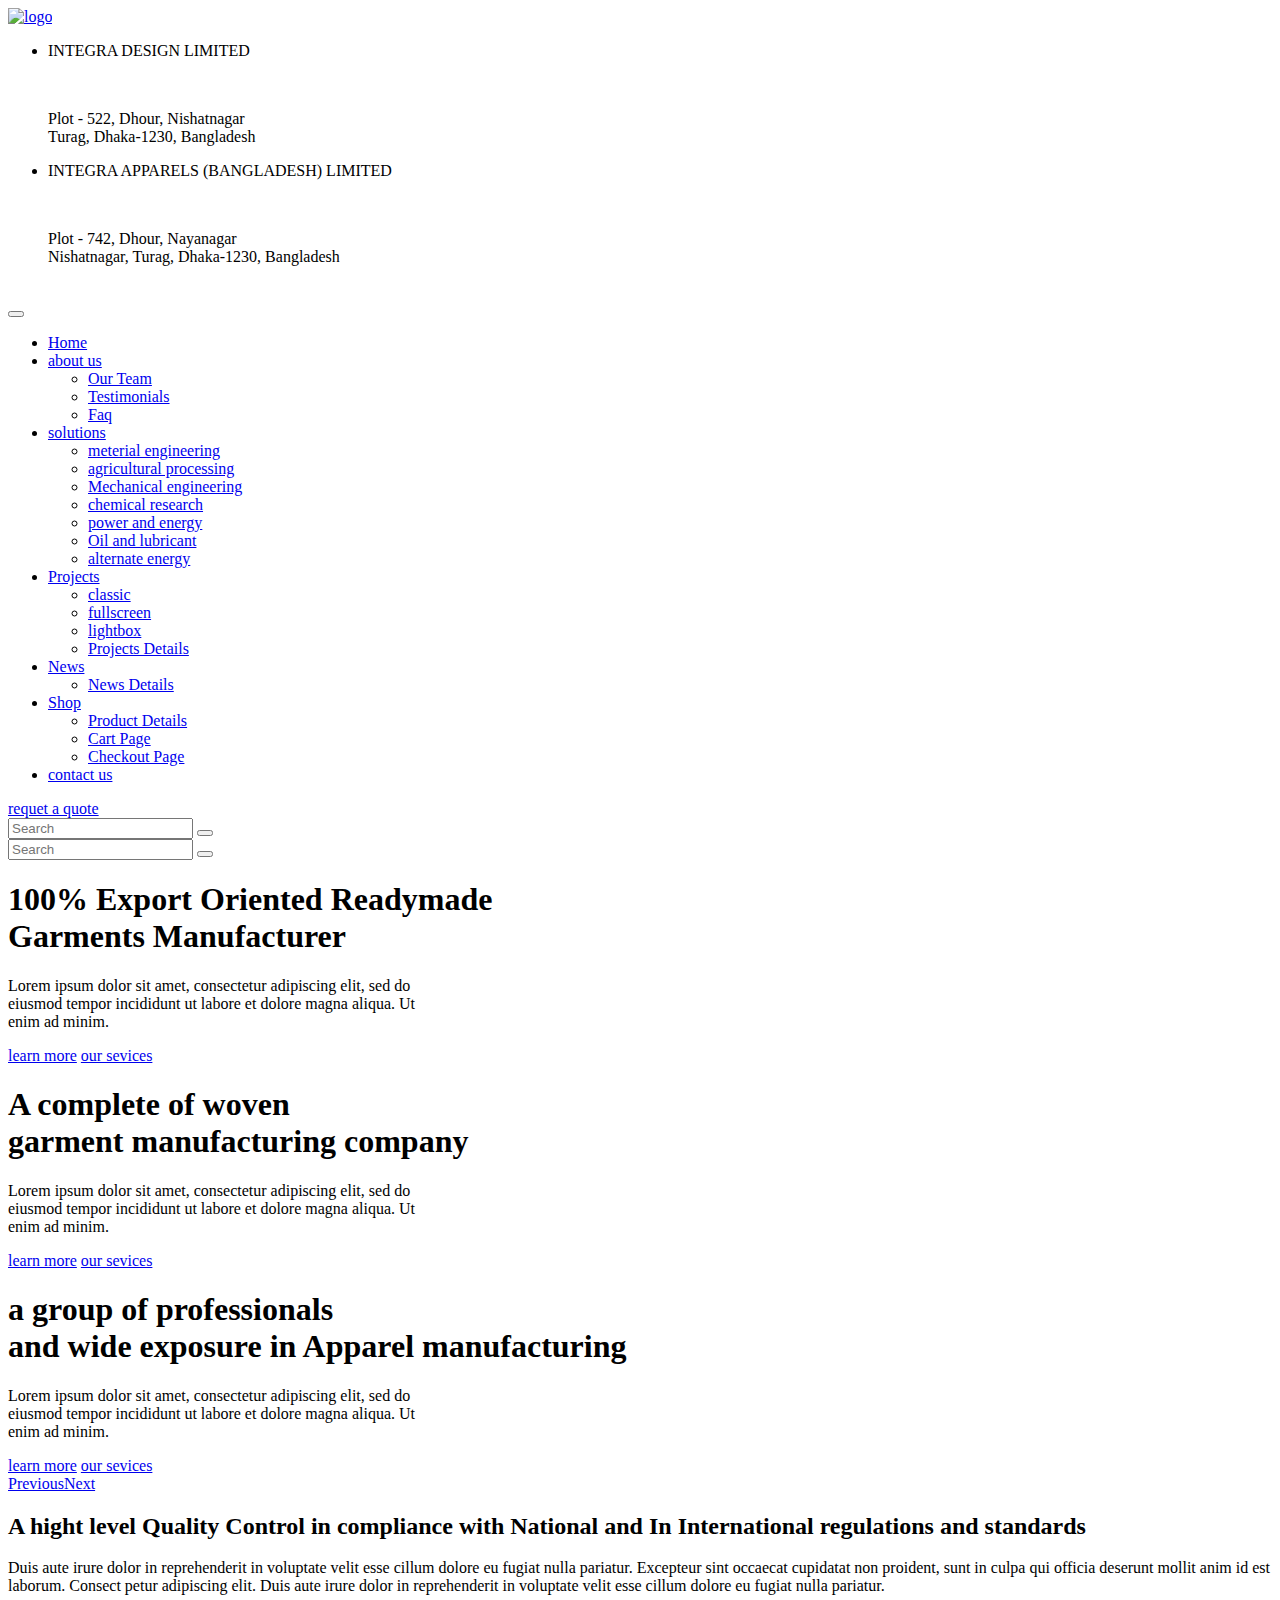
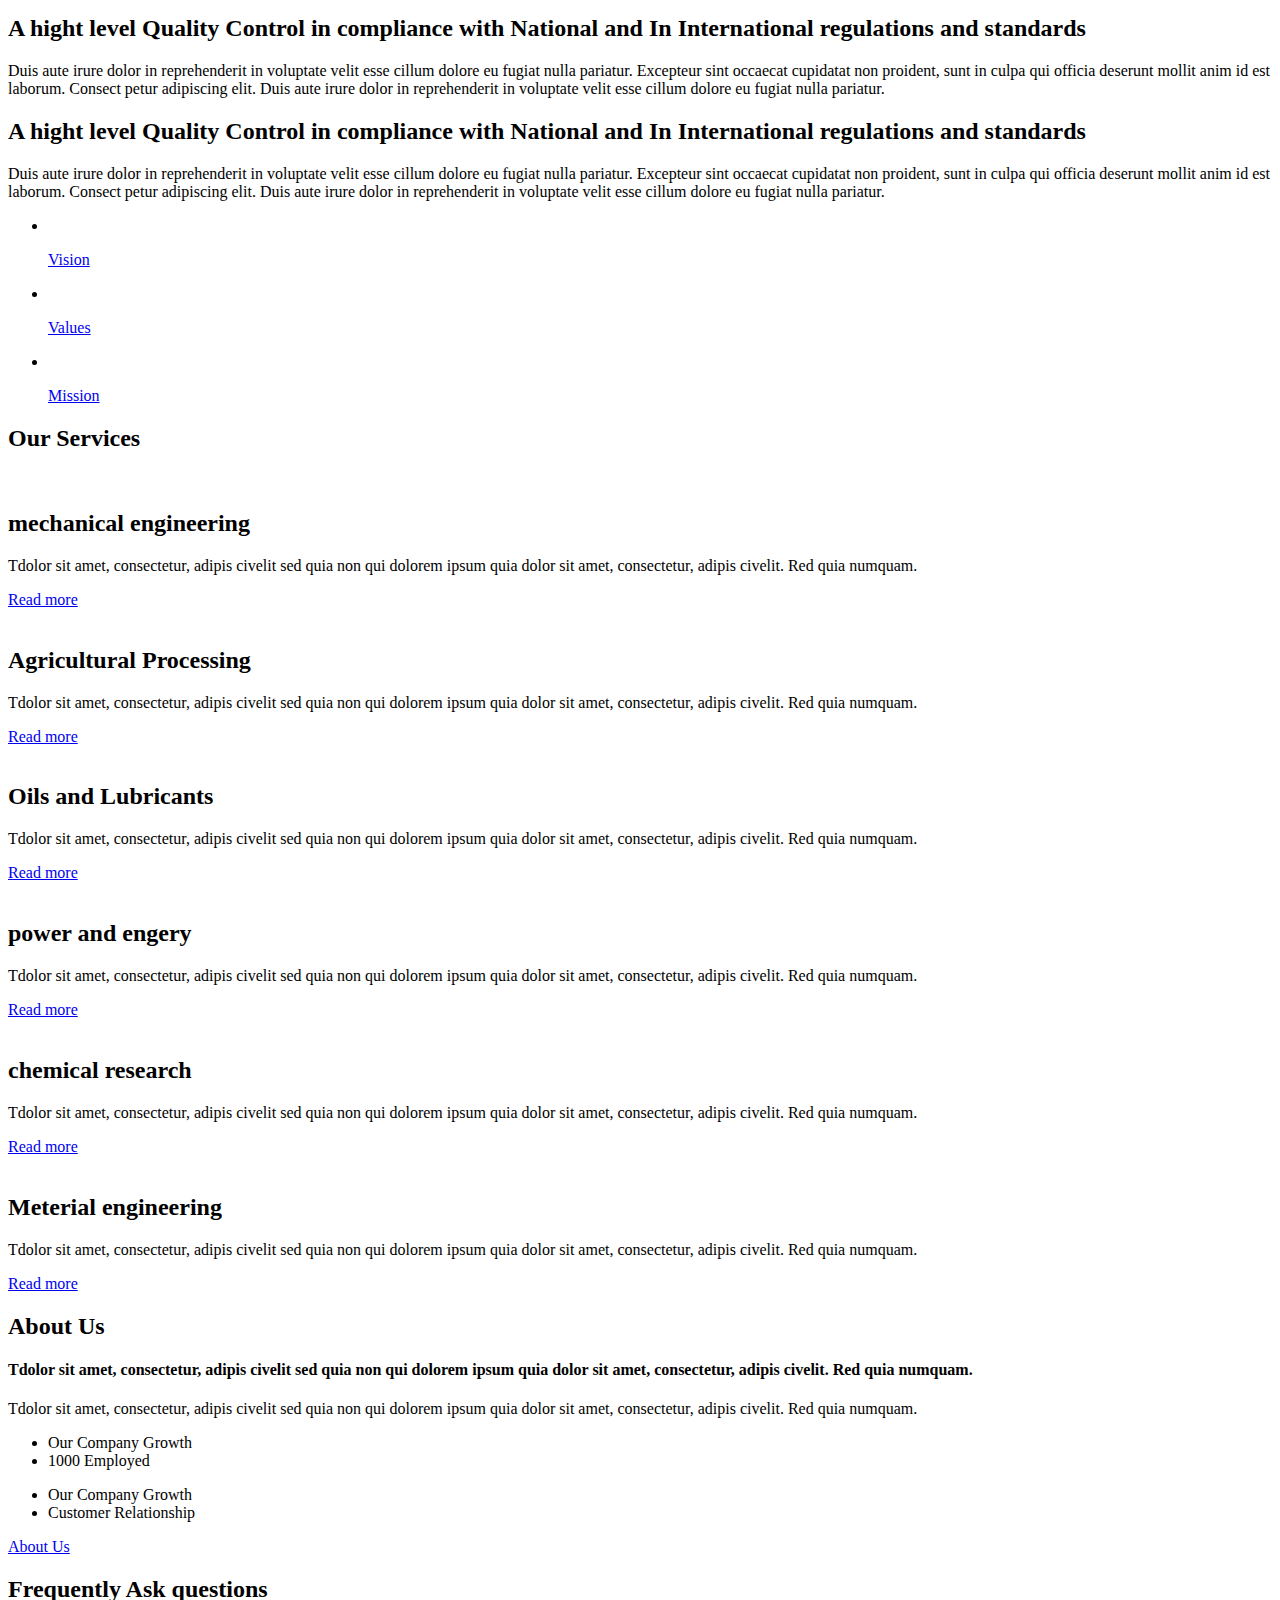
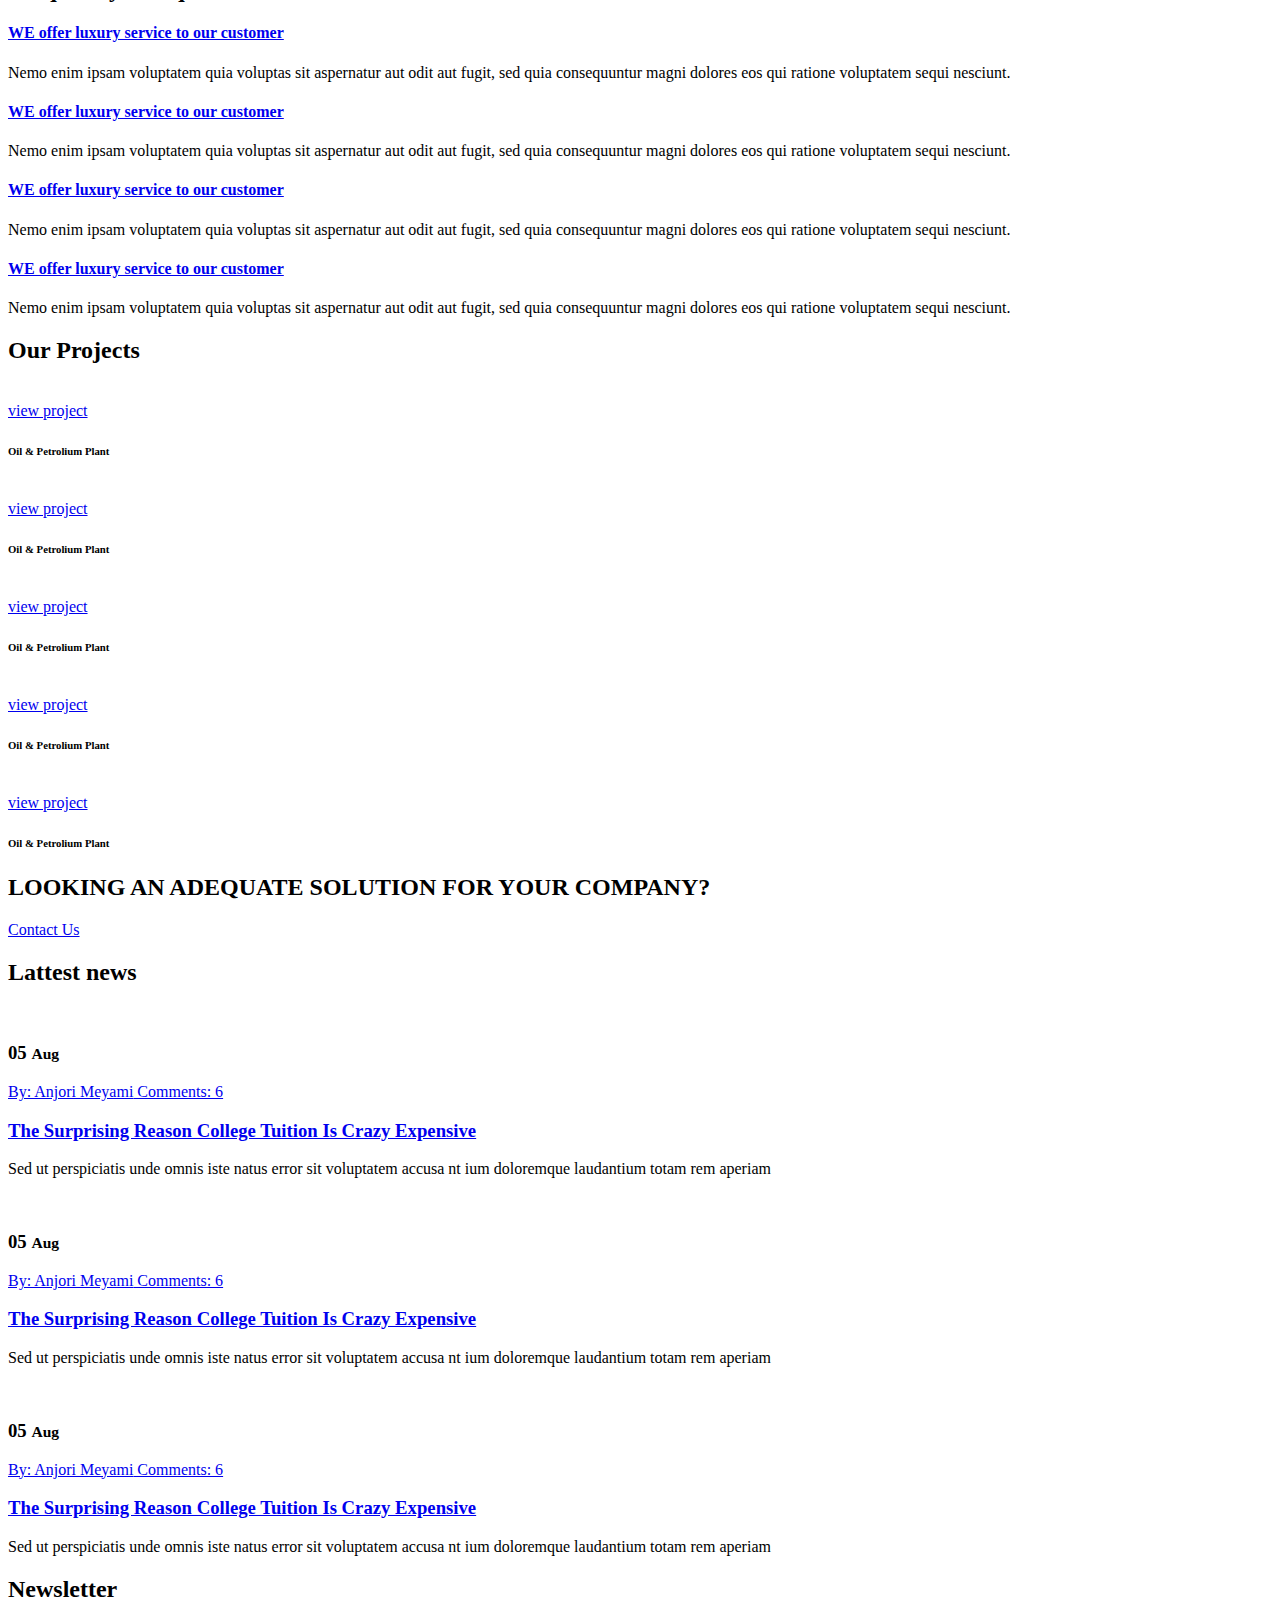
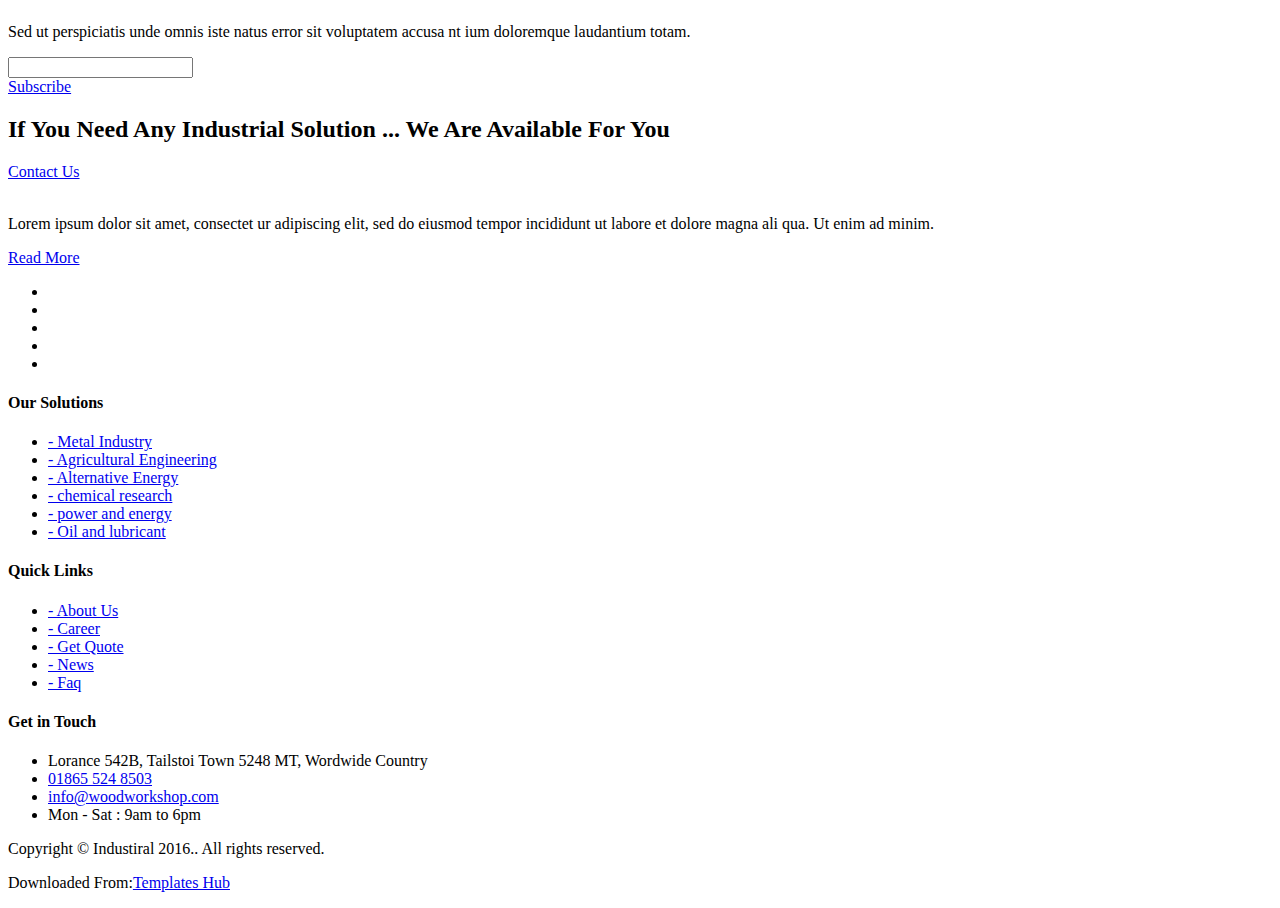
==== docs/index.html @ a9f06cbb "added homepage" ====
<!DOCTYPE html>
<html>

<head>
    <meta charset="UTF-8">
    <meta http-equiv="X-UA-Compatible" content="IE=edge">
    <!-- reponsive meta-->
    <meta name="viewport" content="width=device-width, initial-scale=1">
    <title>Industrial || Responsive BootStrap HTML 5 Template</title>
    <!-- Bootstrap-->
    <link href="css/bootstrap.min.css" rel="stylesheet">
    <!-- animate css-->
    <link rel="stylesheet" href="css/animate.min.css">
    <!-- owl-carousel-->
    <link rel="stylesheet" href="vendors/owlcarousel/owl.carousel.css">
    <link rel="stylesheet" href="vendors/revolution/css/settings.css">
    <link rel="stylesheet" href="vendors/revolution/css/layers.css">
    <link rel="stylesheet" href="vendors/revolution/css/navigation.css">
    <link rel="stylesheet" href="vendors/jquery-ui-1.11.4/jquery-ui.min.css">
    <!-- Main Css-->
    <link rel="stylesheet" href="css/style.css">
    <link rel="stylesheet" href="css/responsive.css">
    <link rel="icon" type="image/png" sizes="16x16" href="favicon/favicon-16x16.png">
    <!-- HTML5 shim and Respond.js for IE8 support of HTML5 elements and media queries-->
    <!-- WARNING: Respond.js doesn't work if you view the page via file://-->
    <!--if lt IE 9
    script(src='https://oss.maxcdn.com/html5shiv/3.7.2/html5shiv.min.js')
    script(src='https://oss.maxcdn.com/respond/1.4.2/respond.min.js')
    -->
</head>

<body>
    <header id="header" class="header-5">
        <!-- Logo Section-->
        <div class="container">
            <div class="row pad-logo logo-wrapper">
                <div class="col-lg-4 col-md-3 col-sm-12 col-xs-12 t-logo">
                    <a href="index-2.html"><img src="images/Logo-ai.png" alt="logo" class="img-responsive"></a>
                </div>
                <div class="col-lg-8 col-md-9 col-sm-12 col-xs-12 text-right">
                    <div class="top-two-right">
                        <!-- <div class="req-button text-right"><a href="request-qoute.html" class="submit">requet a quote</a></div> -->
                        <div class="top-panel">
                            <div class="touch_top touch_top_pad">
                                <ul class="nav">
                                    <li class="item item-phone">
                                        <div class="media">
                                            <div class="blue-color media-left"><a href="#"><i class="icon icon-Pointer"></i></a></div>
                                            <div class="media-body">
                                                <p>INTEGRA DESIGN LIMITED</p>
                                                <br>
                                                <p>Plot - 522, Dhour, Nishatnagar<br><span>Turag, Dhaka-1230,
                                                Bangladesh</span></p>
                                            </div>
                                        </div>
                                    </li>
                                    <li class="item item-ad">
                                        <div class="media">
                                            <div class="blue-color media-left"><a href="#"><i class="icon icon-Pointer"></i></a></div>
                                            <div class="media-body">
                                                <p>INTEGRA APPARELS (BANGLADESH) LIMITED</p>
                                                <br>
                                                <p>Plot - 742, Dhour, Nayanagar<br><span>Nishatnagar, Turag, Dhaka-1230,
                                                  Bangladesh</span></p>
                                            </div>
                                        </div>
                                    </li>
                                </ul>
                            </div>
                        </div>
                    </div>
                </div>
            </div>
        </div>
        <!-- Main Navigation-->
        <div class="main_menu menu_fixed nav-home-three">
            <div class="container">
                <div class="row">
                    <div class="col-md-3 col-sm-12 col-xs-12">
                        <div class="logo"><img src="images/Logo-ai.png" style="max-width: 54%;" alt=""></div>
                    </div>
                    <div class="col-lg-12 col-md-12 col-sm-12 col-xs-12">
                        <div class="navi">
                            <div class="nav-menu pull-left text-left">
                                <div class="nav-t-holder pull-left text-left">
                                    <div class="nav-t-header">
                                        <button><i class="fa fa-bars"></i></button>
                                    </div>
                                    <div class="nav-t-footer">
                                        <ul class="nav">
                                            <li class="has-t-submenu"><a href="index-2.html">Home</a>
                                            </li>
                                            <li class="has-t-submenu"><a href="about.html">about us</a>
                                                <ul class="submenu">
                                                    <li><a href="team.html">Our Team</a></li>
                                                    <li><a href="testimonials.html">Testimonials</a></li>
                                                    <li><a href="faq.html">Faq</a></li>
                                                </ul>
                                            </li>
                                            <li class="has-t-submenu"><a href="solutions.html">solutions</a>
                                                <ul class="submenu">
                                                    <li><a href="meterial.html">meterial engineering</a></li>
                                                    <li><a href="agricultural.html">agricultural processing</a></li>
                                                    <li><a href="mechanical.html">Mechanical engineering</a></li>
                                                    <li><a href="chemical.html">chemical research</a></li>
                                                    <li><a href="power.html">power and energy</a></li>
                                                    <li><a href="oil.html">Oil and lubricant</a></li>
                                                    <li><a href="alternate.html">alternate energy</a></li>
                                                </ul>
                                            </li>
                                            <li class="has-t-submenu"><a href="projects.html">Projects</a>
                                                <ul class="submenu">
                                                    <li><a href="classic.html">classic</a></li>
                                                    <li><a href="fullscreen.html">fullscreen</a></li>
                                                    <li><a href="lightbox.html">lightbox</a></li>
                                                    <li><a href="projects-details.html">Projects Details</a></li>
                                                </ul>
                                            </li>
                                            <li class="has-t-submenu"><a href="news.html">News</a>
                                                <ul class="submenu">
                                                    <li><a href="news-details.html">News Details</a></li>
                                                </ul>
                                            </li>
                                            <li class="has-t-submenu"><a href="shop.html">Shop</a>
                                                <ul class="submenu">
                                                    <li><a href="product.html">Product Details</a></li>
                                                    <li><a href="cart.html">Cart Page</a></li>
                                                    <li><a href="checkout.html">Checkout Page</a></li>
                                                </ul>
                                            </li>
                                            <li><a href="contact.html">contact us</a></li>
                                        </ul>
                                        <div class="mobile-link"><a href="request-qoute.html" class="submit">requet a quote</a>
                                            <div class="widget-t widget-t-search">
                                                <div class="widget-t-inner">
                                                    <form action="#" method="get" class="search-form">
                                                        <div class="input-group">
                                                            <input type="search" placeholder="Search" class="form-control"><span class="input-group-addon">
                                  <button type="submit"><i class="icon icon-Search"></i></button></span>
                                                        </div>
                                                    </form>
                                                </div>
                                            </div>
                                        </div>
                                    </div>
                                </div>
                            </div>
                            <div class="nav-search pull-right text-right">
                                <div class="widget-t widget-t-search">
                                    <div class="widget-t-inner">
                                        <form action="#" method="get" class="search-form">
                                            <div class="input-group">
                                                <input type="search" placeholder="Search" class="form-control"><span class="input-group-addon">
                            <button type="submit"><i class="icon icon-Search"></i></button></span>
                                            </div>
                                        </form>
                                    </div>
                                </div>
                            </div>
                        </div>
                    </div>
                </div>
            </div>
        </div>
        <!-- Main Navigation-->
    </header>
    <!-- =========home banner start============-->
    <div id="minimal-bootstrap-carousel" data-ride="carousel" class="carousel slide carousel-fade shop-slider full_width ver_new_5_slider">
        <!-- Wrapper for slides-->
        <div role="listbox" class="carousel-inner">
            <div style="background-image: url(images/bg-9.jpg);" class="item active">
                <div class="carousel-caption">
                    <div class="thm-container">
                        <div class="box valign-top">
                            <div class="content text-left pull-left">
                                <h1 data-animation="animated fadeInLeft" class="bnrfnt40">100% Export Oriented Readymade<br>Garments Manufacturer</h1><span class="line"></span>
                                <p data-animation="animated fadeInRight" class="pln_he">Lorem ipsum dolor sit amet, consectetur adipiscing elit, sed do <br>eiusmod tempor incididunt ut labore et dolore magna aliqua. Ut <br>enim ad minim.</p><a data-animation="animated fadeInUp" href="about_us.html" class="view-all hvr-bounce-to-right slide_learn_btn btn btn0">learn more</a>
                                <a data-animation="animated fadeInUp" href="about_us.html" class="view-all hvr-bounce-to-right slide_learn_btn btn">our sevices</a>
                            </div>
                        </div>
                    </div>
                </div>
            </div>
            <div style="background-image: url(images/bg-4.jpg);" class="item">
                <div class="carousel-caption">
                    <div class="thm-container">
                        <div class="box valign-top">
                            <div class="content text-left pull-left">
                                <h1 data-animation="animated fadeInLeft" class="bnrfnt40">A complete of woven<br>garment manufacturing company</h1><span class="line"></span>
                                <p data-animation="animated fadeInRight" class="pln_he">Lorem ipsum dolor sit amet, consectetur adipiscing elit, sed do <br>eiusmod tempor incididunt ut labore et dolore magna aliqua. Ut <br>enim ad minim.</p><a data-animation="animated fadeInUp" href="about_us.html" class="view-all hvr-bounce-to-right slide_learn_btn btn btn0">learn more</a>
                                <a data-animation="animated fadeInUp" href="about_us.html" class="view-all hvr-bounce-to-right slide_learn_btn btn">our sevices</a>
                            </div>
                        </div>
                    </div>
                </div>
            </div>
            <div style="background-image: url(images/bg=6.jpg);" class="item">
                <div class="carousel-caption">
                    <div class="thm-container">
                        <div class="box valign-top">
                            <div class="content text-left pull-left">
                                <h1 data-animation="animated fadeInLeft" class="bnrfnt40">a group of professionals<br>and wide exposure in Apparel manufacturing</h1><span class="line"></span>
                                <p data-animation="animated fadeInRight" class="pln_he">Lorem ipsum dolor sit amet, consectetur adipiscing elit, sed do <br>eiusmod tempor incididunt ut labore et dolore magna aliqua. Ut <br>enim ad minim.</p><a data-animation="animated fadeInUp" href="about_us.html" class="view-all hvr-bounce-to-right slide_learn_btn btn btn0">learn more</a>
                                <a data-animation="animated fadeInUp" href="about_us.html" class="view-all hvr-bounce-to-right slide_learn_btn btn">our sevices</a>
                            </div>
                        </div>
                    </div>
                </div>
            </div>
        </div>
        <!-- Controls--><a href="#minimal-bootstrap-carousel" role="button" data-slide="prev" class="left carousel-control"><i class="fa fa-angle-left"></i><span class="sr-only">Previous</span></a><a href="#minimal-bootstrap-carousel" role="button" data-slide="next"
            class="right carousel-control"><i class="fa fa-angle-right"></i><span class="sr-only">Next</span></a>
    </div>
    <!-- =========home banner end============-->
    <!-- Control in compliance-->
    <section class="container ind-common-pad2 clearfix">
        <div class="quality-wrapper text-center">
            <div class="vision tab-panel fade in">
                <h2>A hight level Quality Control in compliance with National and In International regulations and standards</h2>
                <p>
                    Duis aute irure dolor in reprehenderit in voluptate velit esse cillum dolore eu fugiat nulla pariatur. Excepteur sint occaecat cupidatat non proident, sunt in culpa qui officia deserunt mollit anim id est laborum. Consect petur adipiscing elit. Duis aute
                    irure dolor in reprehenderit in voluptate velit esse cillum dolore eu fugiat nulla pariatur.
                </p>
            </div>
            <div class="values tab-panel fade hide">
                <h2>A hight level Quality Control in compliance with National and In International regulations and standards</h2>
                <p>
                    Duis aute irure dolor in reprehenderit in voluptate velit esse cillum dolore eu fugiat nulla pariatur. Excepteur sint occaecat cupidatat non proident, sunt in culpa qui officia deserunt mollit anim id est laborum. Consect petur adipiscing elit. Duis aute
                    irure dolor in reprehenderit in voluptate velit esse cillum dolore eu fugiat nulla pariatur.
                </p>
            </div>
            <div class="mission tab-panel fade hide">
                <h2>A hight level Quality Control in compliance with National and In International regulations and standards</h2>
                <p>
                    Duis aute irure dolor in reprehenderit in voluptate velit esse cillum dolore eu fugiat nulla pariatur. Excepteur sint occaecat cupidatat non proident, sunt in culpa qui officia deserunt mollit anim id est laborum. Consect petur adipiscing elit. Duis aute
                    irure dolor in reprehenderit in voluptate velit esse cillum dolore eu fugiat nulla pariatur.
                </p>
            </div>
            <div class="vision-wrapper text-center">
                <ul>
                    <li>
                        <a id="vision" href="javascript:void(0)"><img src="images/services/ser-icon4.png" alt="">
                            <p>Vision</p>
                        </a>
                    </li>
                    <li>
                        <a id="values" href="javascript:void(0)"><img src="images/services/ser-icon5.png" alt="">
                            <p>Values</p>
                        </a>
                    </li>
                    <li>
                        <a id="mission" href="javascript:void(0)"><img src="images/services/ser-icon6.png" alt="">
                            <p>Mission</p>
                        </a>
                    </li>
                </ul>
            </div>
        </div>
    </section>
    <!-- Control in compliance-->
    <!-- Team-->
    <section class="team-wrapper team-wrapper4 clearfix">
        <div class="container clearfix">
            <div class="our-team-page">
                <div class="section_header2">
                    <h2>Our Services</h2>
                    <div class="decor-line"></div>
                </div>
                <div class="row event-pad">
                    <div class="col-sm-6 col-md-4 team">
                        <div class="box-img"><img src="images/team/4-1.jpg" alt="">
                            <div class="caption">
                                <h2>mechanical engineering</h2>
                                <p>Tdolor sit amet, consectetur, adipis civelit sed quia non qui dolorem ipsum quia dolor sit amet, consectetur, adipis civelit. Red quia numquam.</p><a href="#">Read more</a>
                            </div>
                        </div>
                    </div>
                    <div class="col-sm-6 col-md-4 team">
                        <div class="box-img"><img src="images/team/4-2.jpg" alt="">
                            <div class="caption">
                                <h2>Agricultural Processing</h2>
                                <p>Tdolor sit amet, consectetur, adipis civelit sed quia non qui dolorem ipsum quia dolor sit amet, consectetur, adipis civelit. Red quia numquam.</p><a href="#">Read more</a>
                            </div>
                        </div>
                    </div>
                    <div class="col-sm-6 col-md-4 team">
                        <div class="box-img"><img src="images/team/4-3.jpg" alt="">
                            <div class="caption">
                                <h2>Oils and Lubricants</h2>
                                <p>Tdolor sit amet, consectetur, adipis civelit sed quia non qui dolorem ipsum quia dolor sit amet, consectetur, adipis civelit. Red quia numquam.</p><a href="#">Read more</a>
                            </div>
                        </div>
                    </div>
                    <div class="col-sm-6 col-md-4 team">
                        <div class="box-img"><img src="images/team/4-4.jpg" alt="">
                            <div class="caption">
                                <h2>power and engery</h2>
                                <p>Tdolor sit amet, consectetur, adipis civelit sed quia non qui dolorem ipsum quia dolor sit amet, consectetur, adipis civelit. Red quia numquam.</p><a href="#">Read more</a>
                            </div>
                        </div>
                    </div>
                    <div class="col-sm-6 col-md-4 team">
                        <div class="box-img"><img src="images/team/4-5.jpg" alt="">
                            <div class="caption">
                                <h2>chemical research</h2>
                                <p>Tdolor sit amet, consectetur, adipis civelit sed quia non qui dolorem ipsum quia dolor sit amet, consectetur, adipis civelit. Red quia numquam.</p><a href="#">Read more</a>
                            </div>
                        </div>
                    </div>
                    <div class="col-sm-6 col-md-4 team">
                        <div class="box-img"><img src="images/team/4-6.jpg" alt="">
                            <div class="caption">
                                <h2>Meterial engineering</h2>
                                <p>Tdolor sit amet, consectetur, adipis civelit sed quia non qui dolorem ipsum quia dolor sit amet, consectetur, adipis civelit. Red quia numquam.</p><a href="#">Read more</a>
                            </div>
                        </div>
                    </div>
                </div>
            </div>
        </div>
    </section>
    <!-- Latest News-->
    <section class="latest-news1 sectpad about-us5">
        <div class="container clearfix">
            <div class="row">
                <div class="col-lg-6 about-sec-content">
                    <div class="section_header2 common">
                        <h2>About Us</h2>
                    </div>
                    <div class="row event-pad"></div>
                    <h4>Tdolor sit amet, consectetur, adipis civelit sed quia non qui dolorem ipsum quia dolor sit amet, consectetur, adipis civelit. Red quia numquam.</h4>
                    <p>Tdolor sit amet, consectetur, adipis civelit sed quia non qui dolorem ipsum quia dolor sit amet, consectetur, adipis civelit. Red quia numquam.</p>
                    <div class="row">
                        <div class="col-md-6">
                            <ul>
                                <li><i class="fa fa-arrow-circle-right"></i> Our Company Growth</li>
                                <li><i class="fa fa-arrow-circle-right"></i> 1000 Employed</li>
                            </ul>
                        </div>
                        <div class="col-md-6">
                            <ul>
                                <li><i class="fa fa-arrow-circle-right"></i> Our Company Growth</li>
                                <li><i class="fa fa-arrow-circle-right"></i> Customer Relationship</li>
                            </ul>
                        </div>
                    </div>
                    <div class="req-button about-but text-left"><a href="about.html" class="submit">About Us <i class="fa fa-arrow-right"></i></a></div>
                </div>
                <div class="col-lg-6">
                    <div class="section-faq">
                        <div class="section_header2 common">
                            <h2>Frequently Ask questions</h2>
                        </div>
                        <div class="accordian-area accordian-area-pad">
                            <div id="accordion" role="tablist" aria-multiselectable="true" class="panel-group">
                                <div class="panel panel-default">
                                    <div id="headingOne" role="tab" class="panel-heading">
                                        <h4 class="panel-title"><a role="button" data-toggle="collapse" data-parent="#accordion" href="#collapseOne" aria-expanded="false" aria-controls="collapseOne" class="collapsed"><span>WE offer luxury service to our customer</span><i class="fa fa-minus"></i><i class="fa fa-plus"></i></a></h4>
                                    </div>
                                    <div id="collapseOne" role="tabpanel" aria-labelledby="headingOne" class="panel-collapse collapse">
                                        <div class="panel-body faq-content">
                                            <p>Nemo enim ipsam voluptatem quia voluptas sit aspernatur aut odit aut fugit, sed quia consequuntur magni dolores eos qui ratione voluptatem sequi nesciunt.</p>
                                        </div>
                                    </div>
                                </div>
                                <div class="panel panel-default">
                                    <div id="headingTwo" role="tab" class="panel-heading">
                                        <h4 class="panel-title on"><a role="button" data-toggle="collapse" data-parent="#accordion" href="#collapseTwo" aria-expanded="true" aria-controls="collapseTwo">WE offer luxury service to our customer<i class="fa fa-minus"></i><i class="fa fa-plus"></i></a></h4>
                                    </div>
                                    <div id="collapseTwo" role="tabpanel" aria-labelledby="headingTwo" class="panel-collapse collapse in">
                                        <div class="panel-body faq-content">
                                            <p>Nemo enim ipsam voluptatem quia voluptas sit aspernatur aut odit aut fugit, sed quia consequuntur magni dolores eos qui ratione voluptatem sequi nesciunt.</p>
                                        </div>
                                    </div>
                                </div>
                                <div class="panel panel-default">
                                    <div id="headingThree" role="tab" class="panel-heading">
                                        <h4 class="panel-title"><a role="button" data-toggle="collapse" data-parent="#accordion" href="#collapseThree" aria-expanded="false" aria-controls="collapseThree" class="collapsed">WE offer luxury service to our customer<i class="fa fa-minus"></i><i class="fa fa-plus"></i></a></h4>
                                    </div>
                                    <div id="collapseThree" role="tabpanel" aria-labelledby="headingThree" class="panel-collapse collapse">
                                        <div class="panel-body faq-content">
                                            <p>Nemo enim ipsam voluptatem quia voluptas sit aspernatur aut odit aut fugit, sed quia consequuntur magni dolores eos qui ratione voluptatem sequi nesciunt.</p>
                                        </div>
                                    </div>
                                </div>
                                <div class="panel panel-default">
                                    <div id="headingFour" role="tab" class="panel-heading">
                                        <h4 class="panel-title"><a role="button" data-toggle="collapse" data-parent="#accordion" href="#collapseFour" aria-expanded="false" aria-controls="collapseFour" class="collapsed">WE offer luxury service to our customer<i class="fa fa-minus"></i><i class="fa fa-plus"></i></a></h4>
                                    </div>
                                    <div id="collapseFour" role="tabpanel" aria-labelledby="headingThree" class="panel-collapse collapse">
                                        <div class="panel-body faq-content">
                                            <p>Nemo enim ipsam voluptatem quia voluptas sit aspernatur aut odit aut fugit, sed quia consequuntur magni dolores eos qui ratione voluptatem sequi nesciunt.</p>
                                        </div>
                                    </div>
                                </div>
                            </div>
                        </div>
                    </div>
                </div>
            </div>
        </div>
    </section>
    <!-- Our Projects-->
    <section class="our-galler-five clearfix">
        <div class="container clearfix">
            <div class="section_header common">
                <h2 class="white">Our Projects</h2>
            </div>
        </div>
        <div class="fullwidth-silder2">
            <div class="fullwidth-slider2">
                <div class="item project_img"><img src="images/our-projects/our-project2-1.jpg" alt="">
                    <div class="project_txt_btn"><a href="#" class="view-all desi-bounce-to-right slide_learn_btn view_project_btn">view project</a>
                        <h6>Oil & Petrolium Plant</h6>
                    </div>
                </div>
                <div class="item project_img"><img src="images/our-projects/our-project2-2.jpg" alt="">
                    <div class="project_txt_btn"><a href="#" class="view-all desi-bounce-to-right slide_learn_btn view_project_btn">view project</a>
                        <h6>Oil & Petrolium Plant</h6>
                    </div>
                </div>
                <div class="item project_img"><img src="images/our-projects/our-project2-3.jpg" alt="">
                    <div class="project_txt_btn"><a href="#" class="view-all desi-bounce-to-right slide_learn_btn view_project_btn">view project</a>
                        <h6>Oil & Petrolium Plant</h6>
                    </div>
                </div>
                <div class="item project_img"><img src="images/our-projects/our-project2-4.jpg" alt="">
                    <div class="project_txt_btn"><a href="#" class="view-all desi-bounce-to-right slide_learn_btn view_project_btn">view project</a>
                        <h6>Oil & Petrolium Plant</h6>
                    </div>
                </div>
                <div class="item project_img"><img src="images/our-projects/our-project2-5.jpg" alt="">
                    <div class="project_txt_btn"><a href="#" class="view-all desi-bounce-to-right slide_learn_btn view_project_btn">view project</a>
                        <h6>Oil & Petrolium Plant</h6>
                    </div>
                </div>
            </div>
        </div>
    </section>
    <!-- LOOKING AN ADEQUATE-->
    <section class="looking-wrapper clearfix">
        <div class="container">
            <div class="row">
                <div class="col-lg-9 col-md-9 col-sm-12 col-xs-12">
                    <div class="indurial-solution-text2">
                        <h2>LOOKING AN ADEQUATE SOLUTION FOR YOUR COMPANY?</h2>
                    </div>
                </div>
                <div class="col-lg-3 col-md-3 col-sm-12 col-xs-12 text-right">
                    <div class="req-button text-right"><a href="contact.html" class="submit">Contact Us <i class="fa fa-arrow-right"></i></a></div>
                </div>
            </div>
        </div>
    </section>
    <!-- LOOKING AN ADEQUATE-->
    <!-- Lattest news-->
    <div class="container clearfix sectpad-sec">
        <div class="section_header2 common">
            <h2>Lattest news</h2>
        </div>
        <div class="row event-pad">
            <div class="col-md-4 col-sm-4 col-xs-12">
                <div class="news-evn-img">
                    <a href="news.html" class="image_hover"><img src="images/event/1.jpg" alt="" class="img-responsive zoom_img_effect"></a>
                    <div class="event-date">
                        <h3>05 <small>Aug</small></h3>
                    </div>
                </div>
                <div class="news-evn-cont">
                    <div class="news-meta"><a href="news.html">By: Anjori Meyami</a><a href="news.html"> Comments: 6</a></div>
                    <a href="news.html">
                        <h3>The Surprising Reason College Tuition Is Crazy Expensive</h3>
                    </a>
                    <p>Sed ut perspiciatis unde omnis iste natus error sit voluptatem accusa nt ium doloremque laudantium totam rem aperiam</p>
                </div>
            </div>
            <div class="col-md-4 col-sm-4 col-xs-12">
                <div class="news-evn-img">
                    <a href="news.html" class="image_hover"><img src="images/event/2.jpg" alt="" class="img-responsive zoom_img_effect"></a>
                    <div class="event-date">
                        <h3>05 <small>Aug</small></h3>
                    </div>
                </div>
                <div class="news-evn-cont">
                    <div class="news-meta"><a href="news.html">By: Anjori Meyami</a><a href="news.html"> Comments: 6</a></div>
                    <a href="news.html">
                        <h3>The Surprising Reason College Tuition Is Crazy Expensive</h3>
                    </a>
                    <p>Sed ut perspiciatis unde omnis iste natus error sit voluptatem accusa nt ium doloremque laudantium totam rem aperiam</p>
                </div>
            </div>
            <div class="col-md-4 col-sm-4 col-xs-12">
                <div class="news-evn-img">
                    <a href="news.html" class="image_hover"><img src="images/event/3.jpg" alt="" class="img-responsive zoom_img_effect"></a>
                    <div class="event-date">
                        <h3>05 <small>Aug</small></h3>
                    </div>
                </div>
                <div class="news-evn-cont">
                    <div class="news-meta"><a href="news.html">By: Anjori Meyami</a><a href="news.html"> Comments: 6</a></div>
                    <a href="news.html">
                        <h3>The Surprising Reason College Tuition Is Crazy Expensive</h3>
                    </a>
                    <p>Sed ut perspiciatis unde omnis iste natus error sit voluptatem accusa nt ium doloremque laudantium totam rem aperiam</p>
                </div>
            </div>
        </div>
    </div>
    <!-- Newsletter-->
    <section class="newsletter">
        <div class="container">
            <div class="inn">
                <h2>Newsletter</h2>
                <div class="row">
                    <div class="col-md-5">
                        <p>Sed ut perspiciatis unde omnis iste natus error sit voluptatem accusa nt ium doloremque laudantium totam.</p>
                    </div>
                    <div class="col-md-5">
                        <input type="text" name="newsletter">
                    </div>
                    <div class="col-md-2">
                        <div class="req-button text-right"><a href="contact.html" class="submit">Subscribe<i class="fa fa-arrow-right"></i></a></div>
                    </div>
                </div>
            </div>
        </div>
    </section>
    <section id="map-area">
        <div id="contact-google-map" data-map-lat="-37.812802" data-map-lng="144.956981" data-icon-path="images/map/map-marker.png" data-map-title="Envato HQ" data-map-zoom="12" class="google-map"></div>
    </section>
    <!-- Indurial Solution-->
    <section class="indurial-t-solution indurial-solution indpad anim-5-all indurial-t-solution3">
        <div class="container clearfix">
            <div class="row">
                <div class="col-lg-12 col-md-12 col-sm-12 col-xs-12">
                    <div class="indurial-solution-text text-center">
                        <h2>If You Need Any Industrial Solution ... We Are Available For You</h2><span class="contactus-button2 text-center"><a href="contact.html" class="submit">Contact Us </a></span>
                    </div>
                </div>
            </div>
        </div>
    </section>
    <!-- Indurial Solution-->
    <footer class="sec-padding footer-bg footer-bg3">
        <div class="container clearfix">
            <div class="row">
                <div class="widget about-us-widget col-md-3 col-sm-6">
                    <a href="#"><img src="images/header/f-logo2.png" alt=""></a>
                    <p>Lorem ipsum dolor sit amet, consectet ur adipiscing elit, sed do eiusmod tempor incididunt ut labore et dolore magna ali qua. Ut enim ad minim.</p><a href="about.html">Read More <i class="fa fa-angle-double-right"></i></a>
                    <ul class="nav">
                        <li><a href="#"><i class="fa fa-twitter"></i></a></li>
                        <li><a href="#"><i class="fa fa-linkedin-square"></i></a></li>
                        <li><a href="#"><i class="fa fa-facebook-square"></i></a></li>
                        <li><a href="#"><i class="fa fa-skype"></i></a></li>
                        <li><a href="#"><i class="fa fa-pinterest-square"></i></a></li>
                    </ul>
                </div>
                <div class="widget widget-links col-md-3 col-sm-6">
                    <h4 class="widget_title">Our Solutions</h4>
                    <div class="widget-contact-list row m0">
                        <ul>
                            <li><a href="meterial.html">- Metal Industry</a></li>
                            <li><a href="agricultural.html">- Agricultural Engineering</a></li>
                            <li><a href="mechanical.html">- Alternative Energy</a></li>
                            <li><a href="chemical.html">- chemical research</a></li>
                            <li><a href="power.html">- power and energy</a></li>
                            <li><a href="oil.html">- Oil and lubricant</a></li>
                        </ul>
                    </div>
                </div>
                <div class="widget widget-links col-md-3 col-sm-6">
                    <h4 class="widget_title">Quick Links</h4>
                    <div class="widget-contact-list row m0">
                        <ul>
                            <li><a href="about.html">- About Us</a></li>
                            <li><a href="#">- Career</a></li>
                            <li><a href="#">- Get Quote</a></li>
                            <li><a href="news.html">- News</a></li>
                            <li><a href="faq.html">- Faq</a></li>
                        </ul>
                    </div>
                </div>
                <div class="widget widget-contact col-md-3 col-sm-6">
                    <h4 class="widget_title">Get in Touch</h4>
                    <div class="widget-contact-list row m0">
                        <ul>
                            <li><i class="fa fa-map-marker"></i>
                                <div class="fleft location_address">Lorance 542B, Tailstoi Town 5248 MT, Wordwide Country</div>
                            </li>
                            <li><i class="fa fa-phone"></i>
                                <div class="fleft contact_no"><a href="#">01865 524 8503</a></div>
                            </li>
                            <li><i class="fa fa-envelope-o"></i>
                                <div class="fleft contact_mail"><a href="mailto:info@woodworkshop.com">info@woodworkshop.com</a></div>
                            </li>
                            <li><i class="icon icon-Timer"></i>
                                <div class="fleft service_time">Mon - Sat : 9am to 6pm</div>
                            </li>
                        </ul>
                    </div>
                </div>
            </div>
        </div>
    </footer>
    <section class="footer-t-bottom footer-bottom footer-bottom3">
        <div class="container clearfix">
            <div class="pull-left fo-txt">
                <p>Copyright © Industiral 2016.. All rights reserved.</p>
            </div>
            <div class="pull-right fo-txt">
                <p>Downloaded From:<a target="_blank" href="https://www.templateshub.net">Templates Hub</a></p>
            </div>
        </div>
    </section>
    <script src="js/jquery-1.12.2.min.js"></script>
    <script src="js/bootstrap.min.js"></script>
    <!-- Revolution Slider Tools-->
    <script src="vendors/revolution/js/jquery.themepunch.revolution.min.js"></script>
    <!-- Revolution Slider-->
    <script type="text/javascript" src="vendors/revolution/js/extensions/revolution.extension.slideanims.min.js"></script>
    <script type="text/javascript" src="vendors/revolution/js/extensions/revolution.extension.layeranimation.min.js"></script>
    <script type="text/javascript" src="vendors/revolution/js/extensions/revolution.extension.navigation.min.js"></script>
    <script src="js/jquery.form.js"></script>
    <script src="js/jquery.validate.min.js"></script>
    <script src="js/contact.js"></script>
    <!-- owl carousel-->
    <script src="vendors/owlcarousel/owl.carousel.min.js"></script>
    <script src="vendors/jquery-ui-1.11.4/jquery-ui.min.js"></script>
    <script src="https://maps.googleapis.com/maps/api/js?key=AIzaSyDTI1BZJKFCeJ8g9O01CMZ4QvVCfdPYkrE"></script>
    <script src="js/gmaps.min.js"></script>
    <script src="js/theme.js"></script>
</body>

</html>
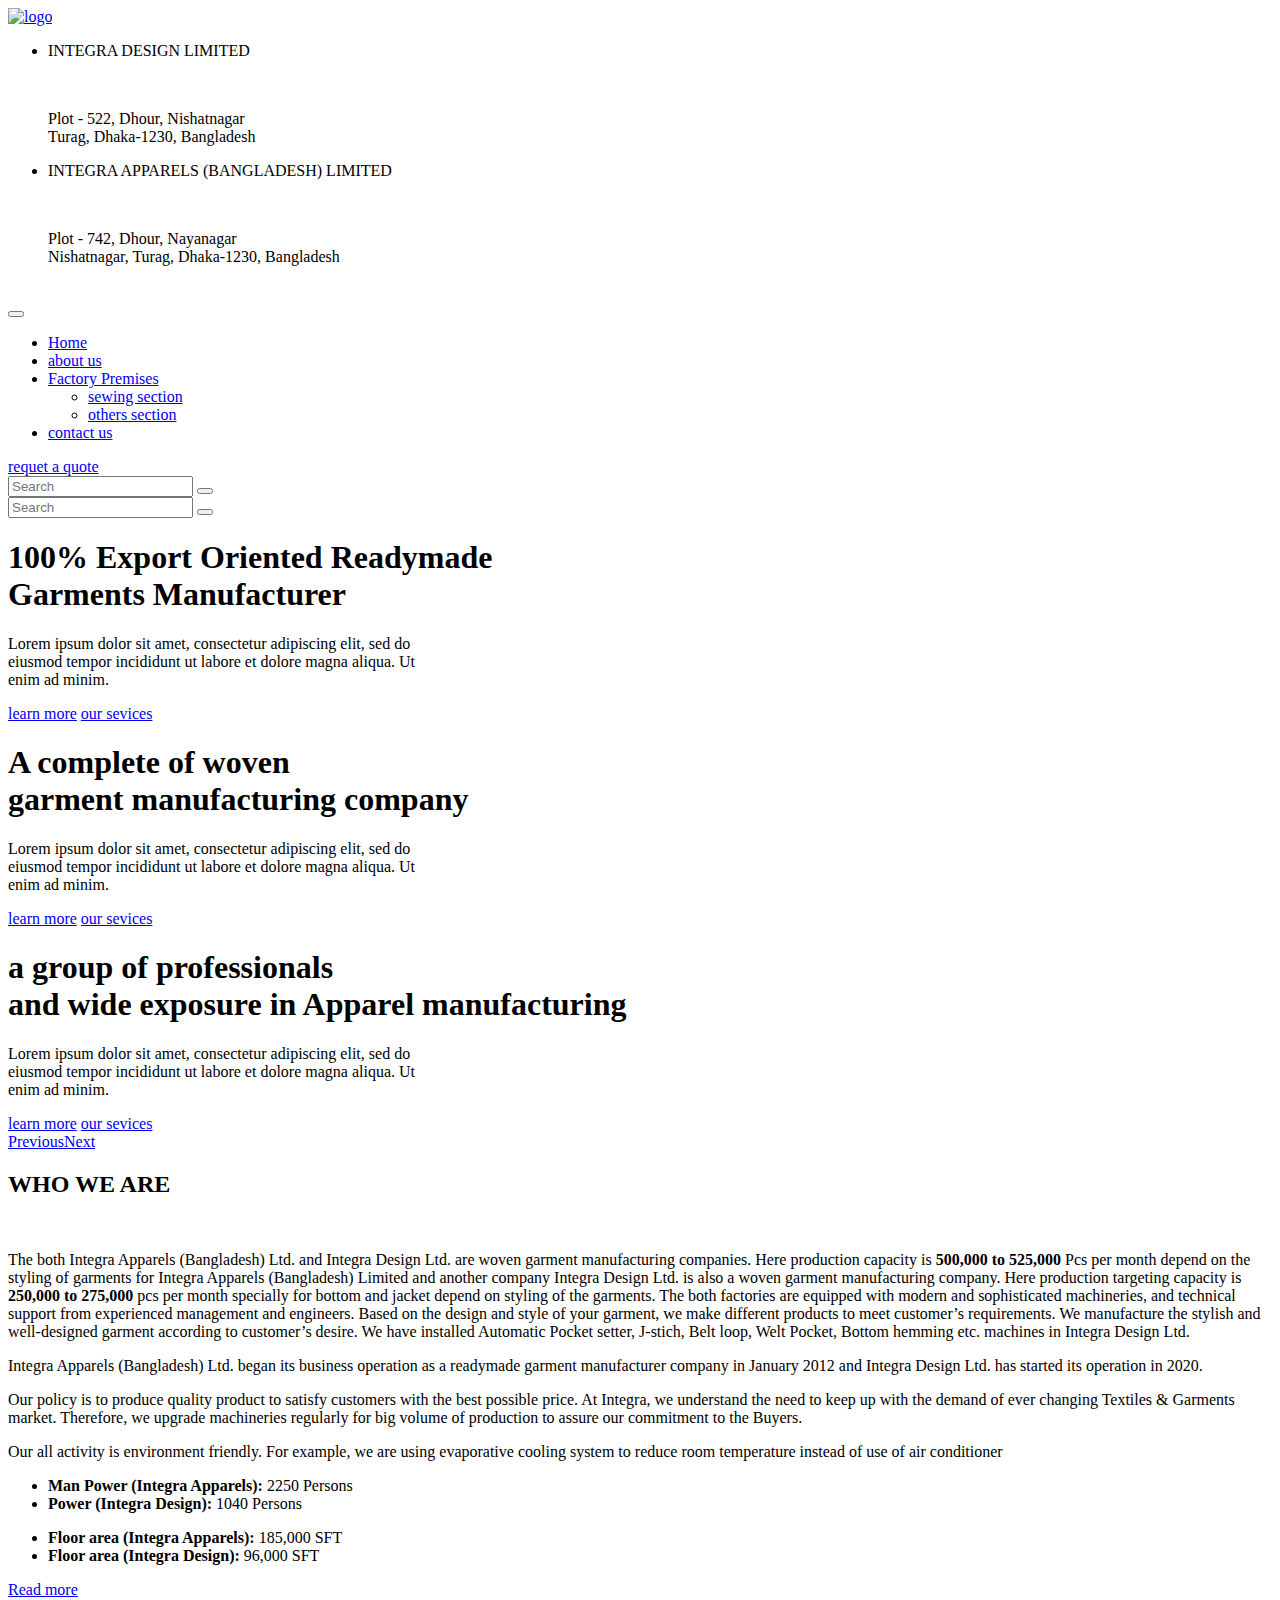
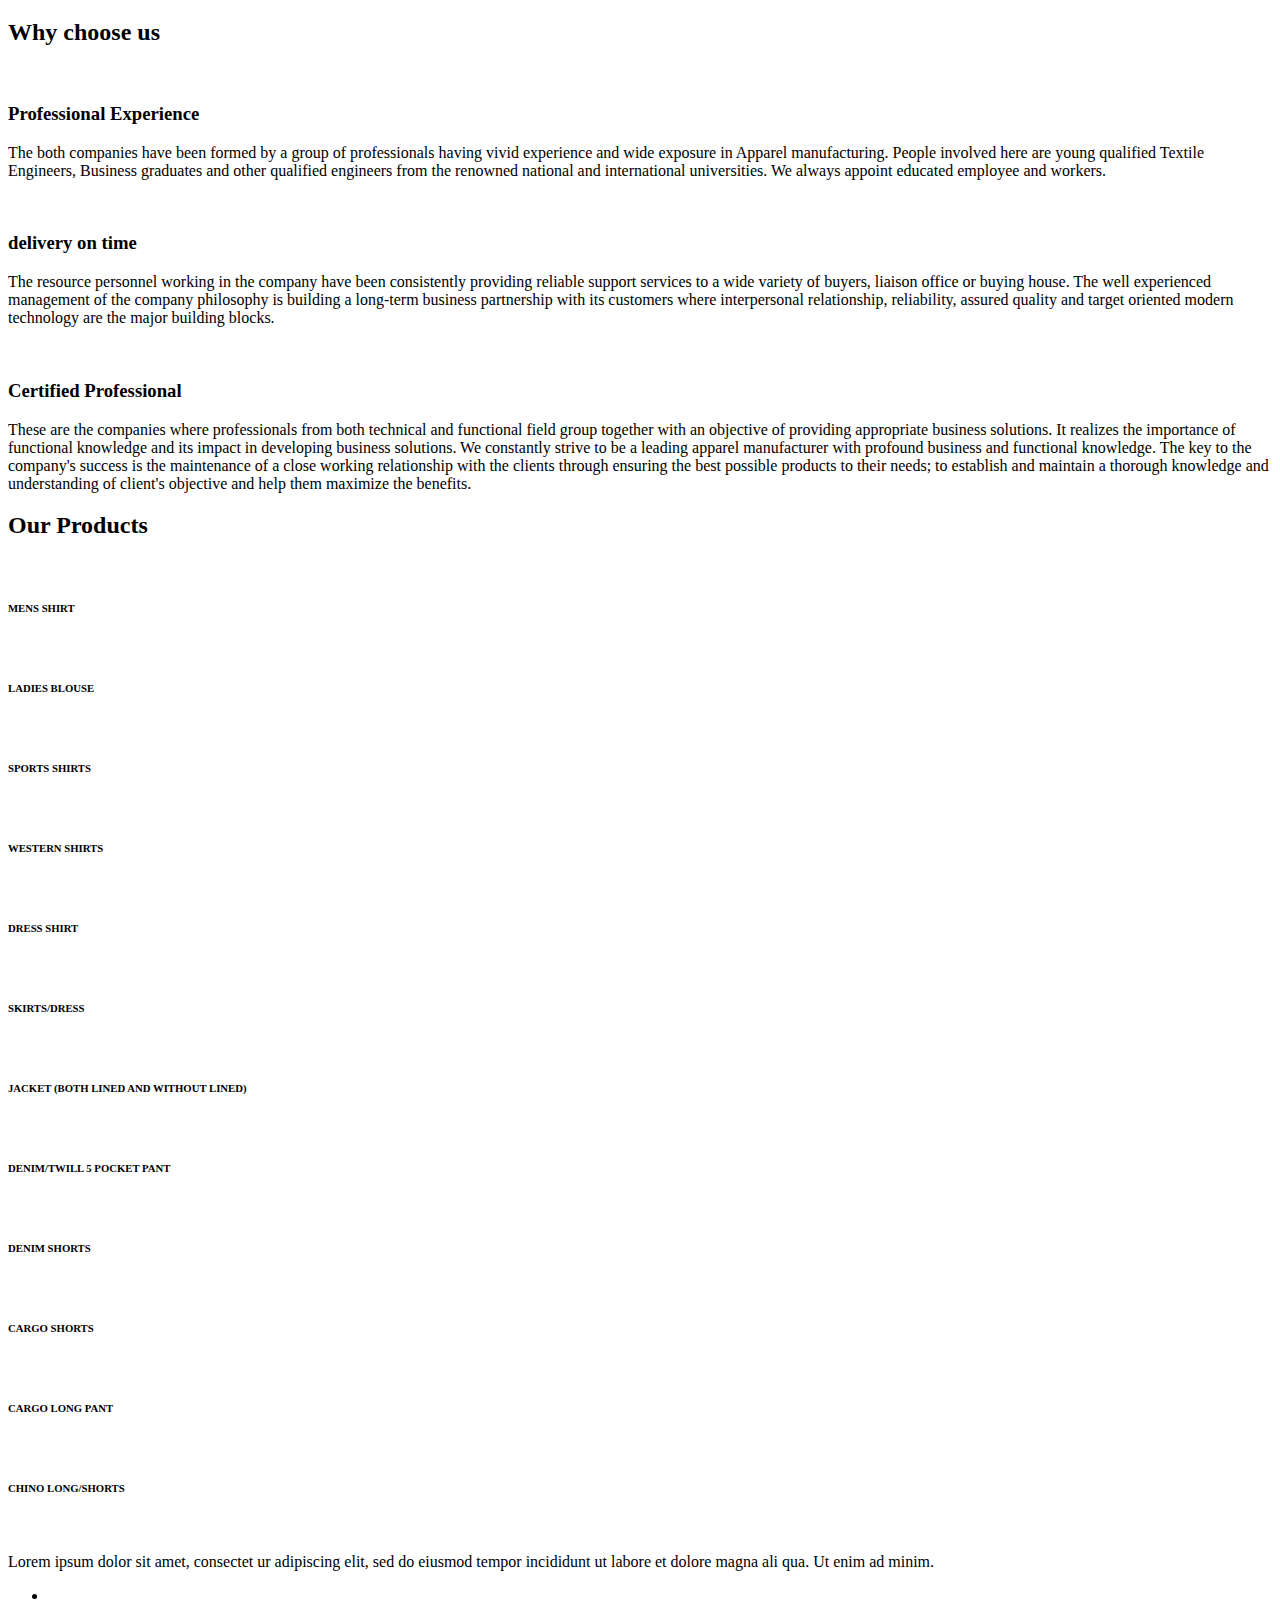
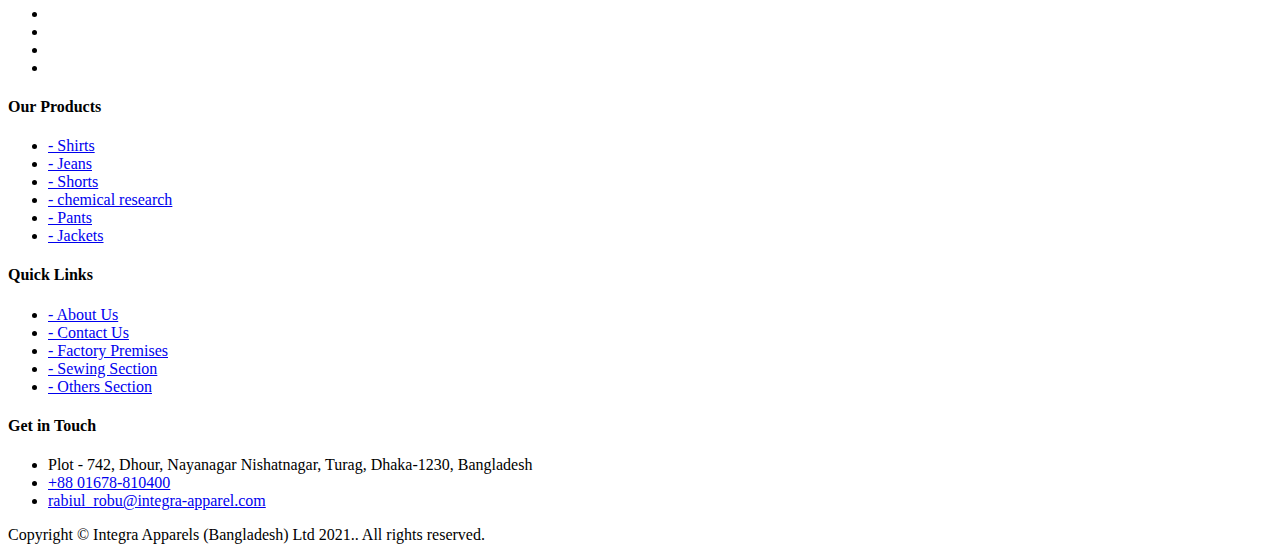
==== commit 52fe042f: "added title" ====
--- a/docs/index.html
+++ b/docs/index.html
@@ -6,7 +6,7 @@
     <meta http-equiv="X-UA-Compatible" content="IE=edge">
     <!-- reponsive meta-->
     <meta name="viewport" content="width=device-width, initial-scale=1">
-    <title>Industrial || Responsive BootStrap HTML 5 Template</title>
+    <title>Home || INTEGRA APPARELS (BANGLADESH) LIMITED</title>
     <!-- Bootstrap-->
     <link href="css/bootstrap.min.css" rel="stylesheet">
     <!-- animate css-->
@@ -20,7 +20,6 @@
     <!-- Main Css-->
     <link rel="stylesheet" href="css/style.css">
     <link rel="stylesheet" href="css/responsive.css">
-    <link rel="icon" type="image/png" sizes="16x16" href="favicon/favicon-16x16.png">
     <!-- HTML5 shim and Respond.js for IE8 support of HTML5 elements and media queries-->
     <!-- WARNING: Respond.js doesn't work if you view the page via file://-->
     <!--if lt IE 9
@@ -35,7 +34,7 @@
         <div class="container">
             <div class="row pad-logo logo-wrapper">
                 <div class="col-lg-4 col-md-3 col-sm-12 col-xs-12 t-logo">
-                    <a href="index-2.html"><img src="images/Logo-ai.png" alt="logo" class="img-responsive"></a>
+                    <a href="index.html"><img src="images/Logo-ai.png" alt="logo" class="img-responsive"></a>
                 </div>
                 <div class="col-lg-8 col-md-9 col-sm-12 col-xs-12 text-right">
                     <div class="top-two-right">
@@ -91,41 +90,11 @@
                                             <li class="has-t-submenu"><a href="index-2.html">Home</a>
                                             </li>
                                             <li class="has-t-submenu"><a href="about.html">about us</a>
+                                            </li>
+                                            <li class="has-t-submenu"><a href="factory_gallary.html">Factory Premises</a>
                                                 <ul class="submenu">
-                                                    <li><a href="team.html">Our Team</a></li>
-                                                    <li><a href="testimonials.html">Testimonials</a></li>
-                                                    <li><a href="faq.html">Faq</a></li>
-                                                </ul>
-                                            </li>
-                                            <li class="has-t-submenu"><a href="solutions.html">solutions</a>
-                                                <ul class="submenu">
-                                                    <li><a href="meterial.html">meterial engineering</a></li>
-                                                    <li><a href="agricultural.html">agricultural processing</a></li>
-                                                    <li><a href="mechanical.html">Mechanical engineering</a></li>
-                                                    <li><a href="chemical.html">chemical research</a></li>
-                                                    <li><a href="power.html">power and energy</a></li>
-                                                    <li><a href="oil.html">Oil and lubricant</a></li>
-                                                    <li><a href="alternate.html">alternate energy</a></li>
-                                                </ul>
-                                            </li>
-                                            <li class="has-t-submenu"><a href="projects.html">Projects</a>
-                                                <ul class="submenu">
-                                                    <li><a href="classic.html">classic</a></li>
-                                                    <li><a href="fullscreen.html">fullscreen</a></li>
-                                                    <li><a href="lightbox.html">lightbox</a></li>
-                                                    <li><a href="projects-details.html">Projects Details</a></li>
-                                                </ul>
-                                            </li>
-                                            <li class="has-t-submenu"><a href="news.html">News</a>
-                                                <ul class="submenu">
-                                                    <li><a href="news-details.html">News Details</a></li>
-                                                </ul>
-                                            </li>
-                                            <li class="has-t-submenu"><a href="shop.html">Shop</a>
-                                                <ul class="submenu">
-                                                    <li><a href="product.html">Product Details</a></li>
-                                                    <li><a href="cart.html">Cart Page</a></li>
-                                                    <li><a href="checkout.html">Checkout Page</a></li>
+                                                    <li><a href="sewing_galary.html">sewing section</a></li>
+                                                    <li><a href="others_galary.html">others section</a></li>
                                                 </ul>
                                             </li>
                                             <li><a href="contact.html">contact us</a></li>
@@ -212,341 +181,166 @@
             class="right carousel-control"><i class="fa fa-angle-right"></i><span class="sr-only">Next</span></a>
     </div>
     <!-- =========home banner end============-->
-    <!-- Control in compliance-->
-    <section class="container ind-common-pad2 clearfix">
-        <div class="quality-wrapper text-center">
-            <div class="vision tab-panel fade in">
-                <h2>A hight level Quality Control in compliance with National and In International regulations and standards</h2>
-                <p>
-                    Duis aute irure dolor in reprehenderit in voluptate velit esse cillum dolore eu fugiat nulla pariatur. Excepteur sint occaecat cupidatat non proident, sunt in culpa qui officia deserunt mollit anim id est laborum. Consect petur adipiscing elit. Duis aute
-                    irure dolor in reprehenderit in voluptate velit esse cillum dolore eu fugiat nulla pariatur.
-                </p>
-            </div>
-            <div class="values tab-panel fade hide">
-                <h2>A hight level Quality Control in compliance with National and In International regulations and standards</h2>
-                <p>
-                    Duis aute irure dolor in reprehenderit in voluptate velit esse cillum dolore eu fugiat nulla pariatur. Excepteur sint occaecat cupidatat non proident, sunt in culpa qui officia deserunt mollit anim id est laborum. Consect petur adipiscing elit. Duis aute
-                    irure dolor in reprehenderit in voluptate velit esse cillum dolore eu fugiat nulla pariatur.
-                </p>
-            </div>
-            <div class="mission tab-panel fade hide">
-                <h2>A hight level Quality Control in compliance with National and In International regulations and standards</h2>
-                <p>
-                    Duis aute irure dolor in reprehenderit in voluptate velit esse cillum dolore eu fugiat nulla pariatur. Excepteur sint occaecat cupidatat non proident, sunt in culpa qui officia deserunt mollit anim id est laborum. Consect petur adipiscing elit. Duis aute
-                    irure dolor in reprehenderit in voluptate velit esse cillum dolore eu fugiat nulla pariatur.
-                </p>
-            </div>
-            <div class="vision-wrapper text-center">
-                <ul>
-                    <li>
-                        <a id="vision" href="javascript:void(0)"><img src="images/services/ser-icon4.png" alt="">
-                            <p>Vision</p>
-                        </a>
-                    </li>
-                    <li>
-                        <a id="values" href="javascript:void(0)"><img src="images/services/ser-icon5.png" alt="">
-                            <p>Values</p>
-                        </a>
-                    </li>
-                    <li>
-                        <a id="mission" href="javascript:void(0)"><img src="images/services/ser-icon6.png" alt="">
-                            <p>Mission</p>
-                        </a>
-                    </li>
-                </ul>
+
+    <!-- LOOKING AN ADEQUATE-->
+    <section class="sec-pad about-us-section">
+        <div class="container">
+            <div class="row">
+                <div class="col-md-7 col-sm-12 col-xs-12">
+                    <div class="about-us">
+                        <div class="sec-title">
+                            <h2>WHO WE ARE</h2>
+                            <div class="decor-line"></div>
+                        </div><img src="images/about_banner.jpg" alt="">
+                        <p>The both Integra Apparels (Bangladesh) Ltd. and Integra Design Ltd. are woven garment manufacturing companies. Here production capacity is <span style="font-weight: bold;">500,000 to 525,000</span> Pcs per month depend on the styling
+                            of garments for Integra Apparels (Bangladesh) Limited and another company Integra Design Ltd. is also a woven garment manufacturing company. Here production targeting capacity is <span style="font-weight: bold;">250,000 to 275,000</span>                            pcs per month specially for bottom and jacket depend on styling of the garments. The both factories are equipped with modern and sophisticated machineries, and technical support from experienced management and engineers. Based
+                            on the design and style of your garment, we make different products to meet customer’s requirements. We manufacture the stylish and well-designed garment according to customer’s desire. We have installed Automatic Pocket setter,
+                            J-stich, Belt loop, Welt Pocket, Bottom hemming etc. machines in Integra Design Ltd.</p>
+                        <p>
+                            Integra Apparels (Bangladesh) Ltd. began its business operation as a readymade garment manufacturer company in January 2012 and Integra Design Ltd. has started its operation in 2020.</p>
+                        <p>
+                            Our policy is to produce quality product to satisfy customers with the best possible price. At Integra, we understand the need to keep up with the demand of ever changing Textiles & Garments market. Therefore, we upgrade machineries regularly for big
+                            volume of production to assure our commitment to the Buyers.
+                        </p>
+                        <p>
+                            Our all activity is environment friendly. For example, we are using evaporative cooling system to reduce room temperature instead of use of air conditioner</p>
+                        <div class="row">
+                            <div class="col-md-6">
+                                <ul>
+                                    <li><span style="font-weight: bold;">Man Power (Integra Apparels):</span> 2250 Persons</li>
+                                    <li><span style="font-weight: bold;">Power (Integra Design):</span> 1040 Persons</li>
+                                </ul>
+                            </div>
+                            <div class="col-md-6">
+                                <ul>
+                                    <li><span style="font-weight: bold;">Floor area (Integra Apparels):</span> 185,000 SFT </li>
+                                    <li><span style="font-weight: bold;">Floor area (Integra Design):</span> 96,000 SFT</li>
+                                </ul>
+                            </div>
+                        </div><a href="#" class="read-more btn">Read more </a>
+                    </div>
+                </div>
+                <div class="col-md-5 col-sm-12 col-xs-12">
+                    <div class="sec-title">
+                        <h2>Why choose us</h2>
+                        <div class="decor-line"></div>
+                    </div>
+                    <div class="faq-left-box">
+                        <div class="single-faq-left">
+                            <div class="icon-box"><img src="images/about/icon7.png" alt=""></div>
+                            <div class="text-box">
+                                <h3>Professional Experience</h3>
+                                <p>The both companies have been formed by a group of professionals having vivid experience and wide exposure in Apparel manufacturing. People involved here are young qualified Textile Engineers, Business graduates and other
+                                    qualified engineers from the renowned national and international universities. We always appoint educated employee and workers. </p>
+                            </div>
+                        </div>
+                        <div class="single-faq-left">
+                            <div class="icon-box"><img src="images/about/icon8.png" alt=""></div>
+                            <div class="text-box">
+                                <h3>delivery on time</h3>
+                                <p>The resource personnel working in the company have been consistently providing reliable support services to a wide variety of buyers, liaison office or buying house. The well experienced management of the company philosophy
+                                    is building a long-term business partnership with its customers where interpersonal relationship, reliability, assured quality and target oriented modern technology are the major building blocks.</p>
+                            </div>
+                        </div>
+                        <div class="single-faq-left">
+                            <div class="icon-box"><img src="images/about/icon9.png" alt=""></div>
+                            <div class="text-box">
+                                <h3>Certified Professional</h3>
+                                <p>These are the companies where professionals from both technical and functional field group together with an objective of providing appropriate business solutions. It realizes the importance of functional knowledge and its
+                                    impact in developing business solutions. We constantly strive to be a leading apparel manufacturer with profound business and functional knowledge. The key to the company's success is the maintenance of a close working
+                                    relationship with the clients through ensuring the best possible products to their needs; to establish and maintain a thorough knowledge and understanding of client's objective and help them maximize the benefits. </p>
+                            </div>
+                        </div>
+                    </div>
+                </div>
             </div>
         </div>
     </section>
-    <!-- Control in compliance-->
     <!-- Team-->
-    <section class="team-wrapper team-wrapper4 clearfix">
-        <div class="container clearfix">
-            <div class="our-team-page">
-                <div class="section_header2">
-                    <h2>Our Services</h2>
-                    <div class="decor-line"></div>
-                </div>
-                <div class="row event-pad">
-                    <div class="col-sm-6 col-md-4 team">
-                        <div class="box-img"><img src="images/team/4-1.jpg" alt="">
-                            <div class="caption">
-                                <h2>mechanical engineering</h2>
-                                <p>Tdolor sit amet, consectetur, adipis civelit sed quia non qui dolorem ipsum quia dolor sit amet, consectetur, adipis civelit. Red quia numquam.</p><a href="#">Read more</a>
-                            </div>
-                        </div>
-                    </div>
-                    <div class="col-sm-6 col-md-4 team">
-                        <div class="box-img"><img src="images/team/4-2.jpg" alt="">
-                            <div class="caption">
-                                <h2>Agricultural Processing</h2>
-                                <p>Tdolor sit amet, consectetur, adipis civelit sed quia non qui dolorem ipsum quia dolor sit amet, consectetur, adipis civelit. Red quia numquam.</p><a href="#">Read more</a>
-                            </div>
-                        </div>
-                    </div>
-                    <div class="col-sm-6 col-md-4 team">
-                        <div class="box-img"><img src="images/team/4-3.jpg" alt="">
-                            <div class="caption">
-                                <h2>Oils and Lubricants</h2>
-                                <p>Tdolor sit amet, consectetur, adipis civelit sed quia non qui dolorem ipsum quia dolor sit amet, consectetur, adipis civelit. Red quia numquam.</p><a href="#">Read more</a>
-                            </div>
-                        </div>
-                    </div>
-                    <div class="col-sm-6 col-md-4 team">
-                        <div class="box-img"><img src="images/team/4-4.jpg" alt="">
-                            <div class="caption">
-                                <h2>power and engery</h2>
-                                <p>Tdolor sit amet, consectetur, adipis civelit sed quia non qui dolorem ipsum quia dolor sit amet, consectetur, adipis civelit. Red quia numquam.</p><a href="#">Read more</a>
-                            </div>
-                        </div>
-                    </div>
-                    <div class="col-sm-6 col-md-4 team">
-                        <div class="box-img"><img src="images/team/4-5.jpg" alt="">
-                            <div class="caption">
-                                <h2>chemical research</h2>
-                                <p>Tdolor sit amet, consectetur, adipis civelit sed quia non qui dolorem ipsum quia dolor sit amet, consectetur, adipis civelit. Red quia numquam.</p><a href="#">Read more</a>
-                            </div>
-                        </div>
-                    </div>
-                    <div class="col-sm-6 col-md-4 team">
-                        <div class="box-img"><img src="images/team/4-6.jpg" alt="">
-                            <div class="caption">
-                                <h2>Meterial engineering</h2>
-                                <p>Tdolor sit amet, consectetur, adipis civelit sed quia non qui dolorem ipsum quia dolor sit amet, consectetur, adipis civelit. Red quia numquam.</p><a href="#">Read more</a>
-                            </div>
-                        </div>
-                    </div>
-                </div>
-            </div>
-        </div>
-    </section>
-    <!-- Latest News-->
-    <section class="latest-news1 sectpad about-us5">
-        <div class="container clearfix">
-            <div class="row">
-                <div class="col-lg-6 about-sec-content">
-                    <div class="section_header2 common">
-                        <h2>About Us</h2>
-                    </div>
-                    <div class="row event-pad"></div>
-                    <h4>Tdolor sit amet, consectetur, adipis civelit sed quia non qui dolorem ipsum quia dolor sit amet, consectetur, adipis civelit. Red quia numquam.</h4>
-                    <p>Tdolor sit amet, consectetur, adipis civelit sed quia non qui dolorem ipsum quia dolor sit amet, consectetur, adipis civelit. Red quia numquam.</p>
-                    <div class="row">
-                        <div class="col-md-6">
-                            <ul>
-                                <li><i class="fa fa-arrow-circle-right"></i> Our Company Growth</li>
-                                <li><i class="fa fa-arrow-circle-right"></i> 1000 Employed</li>
-                            </ul>
-                        </div>
-                        <div class="col-md-6">
-                            <ul>
-                                <li><i class="fa fa-arrow-circle-right"></i> Our Company Growth</li>
-                                <li><i class="fa fa-arrow-circle-right"></i> Customer Relationship</li>
-                            </ul>
-                        </div>
-                    </div>
-                    <div class="req-button about-but text-left"><a href="about.html" class="submit">About Us <i class="fa fa-arrow-right"></i></a></div>
-                </div>
-                <div class="col-lg-6">
-                    <div class="section-faq">
-                        <div class="section_header2 common">
-                            <h2>Frequently Ask questions</h2>
-                        </div>
-                        <div class="accordian-area accordian-area-pad">
-                            <div id="accordion" role="tablist" aria-multiselectable="true" class="panel-group">
-                                <div class="panel panel-default">
-                                    <div id="headingOne" role="tab" class="panel-heading">
-                                        <h4 class="panel-title"><a role="button" data-toggle="collapse" data-parent="#accordion" href="#collapseOne" aria-expanded="false" aria-controls="collapseOne" class="collapsed"><span>WE offer luxury service to our customer</span><i class="fa fa-minus"></i><i class="fa fa-plus"></i></a></h4>
-                                    </div>
-                                    <div id="collapseOne" role="tabpanel" aria-labelledby="headingOne" class="panel-collapse collapse">
-                                        <div class="panel-body faq-content">
-                                            <p>Nemo enim ipsam voluptatem quia voluptas sit aspernatur aut odit aut fugit, sed quia consequuntur magni dolores eos qui ratione voluptatem sequi nesciunt.</p>
-                                        </div>
-                                    </div>
-                                </div>
-                                <div class="panel panel-default">
-                                    <div id="headingTwo" role="tab" class="panel-heading">
-                                        <h4 class="panel-title on"><a role="button" data-toggle="collapse" data-parent="#accordion" href="#collapseTwo" aria-expanded="true" aria-controls="collapseTwo">WE offer luxury service to our customer<i class="fa fa-minus"></i><i class="fa fa-plus"></i></a></h4>
-                                    </div>
-                                    <div id="collapseTwo" role="tabpanel" aria-labelledby="headingTwo" class="panel-collapse collapse in">
-                                        <div class="panel-body faq-content">
-                                            <p>Nemo enim ipsam voluptatem quia voluptas sit aspernatur aut odit aut fugit, sed quia consequuntur magni dolores eos qui ratione voluptatem sequi nesciunt.</p>
-                                        </div>
-                                    </div>
-                                </div>
-                                <div class="panel panel-default">
-                                    <div id="headingThree" role="tab" class="panel-heading">
-                                        <h4 class="panel-title"><a role="button" data-toggle="collapse" data-parent="#accordion" href="#collapseThree" aria-expanded="false" aria-controls="collapseThree" class="collapsed">WE offer luxury service to our customer<i class="fa fa-minus"></i><i class="fa fa-plus"></i></a></h4>
-                                    </div>
-                                    <div id="collapseThree" role="tabpanel" aria-labelledby="headingThree" class="panel-collapse collapse">
-                                        <div class="panel-body faq-content">
-                                            <p>Nemo enim ipsam voluptatem quia voluptas sit aspernatur aut odit aut fugit, sed quia consequuntur magni dolores eos qui ratione voluptatem sequi nesciunt.</p>
-                                        </div>
-                                    </div>
-                                </div>
-                                <div class="panel panel-default">
-                                    <div id="headingFour" role="tab" class="panel-heading">
-                                        <h4 class="panel-title"><a role="button" data-toggle="collapse" data-parent="#accordion" href="#collapseFour" aria-expanded="false" aria-controls="collapseFour" class="collapsed">WE offer luxury service to our customer<i class="fa fa-minus"></i><i class="fa fa-plus"></i></a></h4>
-                                    </div>
-                                    <div id="collapseFour" role="tabpanel" aria-labelledby="headingThree" class="panel-collapse collapse">
-                                        <div class="panel-body faq-content">
-                                            <p>Nemo enim ipsam voluptatem quia voluptas sit aspernatur aut odit aut fugit, sed quia consequuntur magni dolores eos qui ratione voluptatem sequi nesciunt.</p>
-                                        </div>
-                                    </div>
-                                </div>
-                            </div>
-                        </div>
-                    </div>
-                </div>
-            </div>
-        </div>
-    </section>
     <!-- Our Projects-->
     <section class="our-galler-five clearfix">
         <div class="container clearfix">
             <div class="section_header common">
-                <h2 class="white">Our Projects</h2>
+                <h2 class="white">Our Products</h2>
             </div>
         </div>
         <div class="fullwidth-silder2">
             <div class="fullwidth-slider2">
-                <div class="item project_img"><img src="images/our-projects/our-project2-1.jpg" alt="">
-                    <div class="project_txt_btn"><a href="#" class="view-all desi-bounce-to-right slide_learn_btn view_project_btn">view project</a>
-                        <h6>Oil & Petrolium Plant</h6>
-                    </div>
-                </div>
-                <div class="item project_img"><img src="images/our-projects/our-project2-2.jpg" alt="">
-                    <div class="project_txt_btn"><a href="#" class="view-all desi-bounce-to-right slide_learn_btn view_project_btn">view project</a>
-                        <h6>Oil & Petrolium Plant</h6>
-                    </div>
-                </div>
-                <div class="item project_img"><img src="images/our-projects/our-project2-3.jpg" alt="">
-                    <div class="project_txt_btn"><a href="#" class="view-all desi-bounce-to-right slide_learn_btn view_project_btn">view project</a>
-                        <h6>Oil & Petrolium Plant</h6>
-                    </div>
-                </div>
-                <div class="item project_img"><img src="images/our-projects/our-project2-4.jpg" alt="">
-                    <div class="project_txt_btn"><a href="#" class="view-all desi-bounce-to-right slide_learn_btn view_project_btn">view project</a>
-                        <h6>Oil & Petrolium Plant</h6>
-                    </div>
-                </div>
-                <div class="item project_img"><img src="images/our-projects/our-project2-5.jpg" alt="">
-                    <div class="project_txt_btn"><a href="#" class="view-all desi-bounce-to-right slide_learn_btn view_project_btn">view project</a>
-                        <h6>Oil & Petrolium Plant</h6>
-                    </div>
-                </div>
+                <div class="item project_img"><img src="images/products/men-s-cotton-shirt-500x500.jpg" alt="">
+                    <div class="project_txt_btn">
+                        <h6>MENS SHIRT</h6>
+                    </div>
+                </div>
+                <div class="item project_img"><img src="images/products/digital-print-ladies-blouse-500x500.jpg" alt="">
+                    <div class="project_txt_btn">
+                        <h6>LADIES BLOUSE </h6>
+                    </div>
+                </div>
+                <div class="item project_img"><img src="images/products/sport-t-shirts-500x500.jpg" alt="">
+                    <div class="project_txt_btn">
+                        <h6>SPORTS SHIRTS</h6>
+                    </div>
+                </div>
+                <div class="item project_img"><img src="images/products/mens-cotton-indo-western-kurta-500x500.jpg" alt="">
+                    <div class="project_txt_btn">
+                        <h6>WESTERN SHIRTS</h6>
+                    </div>
+                </div>
+                <div class="item project_img"><img src="images/products/cufflink-shirtcufflink-shirt-500x500.jpg" alt="">
+                    <div class="project_txt_btn">
+                        <h6>DRESS SHIRT</h6>
+                    </div>
+                </div>
+
+                <div class="item project_img"><img src="images/products/girls-off-shoulder-top-and-skirt-with-net-500x500.jpg" alt="">
+                    <div class="project_txt_btn">
+                        <h6>SKIRTS/DRESS
+                        </h6>
+                    </div>
+                </div>
+
+                <div class="item project_img"><img src="images/products/red-leather-jacket-500x500.jpg" alt="">
+                    <div class="project_txt_btn">
+                        <h6>JACKET (BOTH LINED AND WITHOUT LINED)</h6>
+                    </div>
+                </div>
+                <div class="item project_img"><img src="images/products/5-pocket-straight-jeans-500x500.jpg" alt="">
+                    <div class="project_txt_btn">
+                        <h6>DENIM/TWILL 5 POCKET PANT</h6>
+                    </div>
+                </div>
+                <div class="item project_img"><img src="images/products/short-jeans-500x500.jpg" alt="">
+                    <div class="project_txt_btn">
+                        <h6>DENIM SHORTS</h6>
+                    </div>
+                </div>
+                <div class="item project_img"><img src="images/products/men-cargo-shorts-500x500.jpg" alt="">
+                    <div class="project_txt_btn">
+                        <h6>CARGO SHORTS</h6>
+                    </div>
+                </div>
+                <div class="item project_img"><img src="images/products/men-s-cargo-pant-500x500.jpg" alt="">
+                    <div class="project_txt_btn">
+                        <h6>CARGO LONG PANT</h6>
+                    </div>
+                </div>
+                <div class="item project_img"><img src="images/products/mens-shorts-500x500.jpg" alt="">
+                    <div class="project_txt_btn">
+                        <h6>CHINO LONG/SHORTS</h6>
+                    </div>
+                </div>
+
             </div>
         </div>
     </section>
-    <!-- LOOKING AN ADEQUATE-->
-    <section class="looking-wrapper clearfix">
-        <div class="container">
-            <div class="row">
-                <div class="col-lg-9 col-md-9 col-sm-12 col-xs-12">
-                    <div class="indurial-solution-text2">
-                        <h2>LOOKING AN ADEQUATE SOLUTION FOR YOUR COMPANY?</h2>
-                    </div>
-                </div>
-                <div class="col-lg-3 col-md-3 col-sm-12 col-xs-12 text-right">
-                    <div class="req-button text-right"><a href="contact.html" class="submit">Contact Us <i class="fa fa-arrow-right"></i></a></div>
-                </div>
-            </div>
-        </div>
-    </section>
-    <!-- LOOKING AN ADEQUATE-->
     <!-- Lattest news-->
-    <div class="container clearfix sectpad-sec">
-        <div class="section_header2 common">
-            <h2>Lattest news</h2>
-        </div>
-        <div class="row event-pad">
-            <div class="col-md-4 col-sm-4 col-xs-12">
-                <div class="news-evn-img">
-                    <a href="news.html" class="image_hover"><img src="images/event/1.jpg" alt="" class="img-responsive zoom_img_effect"></a>
-                    <div class="event-date">
-                        <h3>05 <small>Aug</small></h3>
-                    </div>
-                </div>
-                <div class="news-evn-cont">
-                    <div class="news-meta"><a href="news.html">By: Anjori Meyami</a><a href="news.html"> Comments: 6</a></div>
-                    <a href="news.html">
-                        <h3>The Surprising Reason College Tuition Is Crazy Expensive</h3>
-                    </a>
-                    <p>Sed ut perspiciatis unde omnis iste natus error sit voluptatem accusa nt ium doloremque laudantium totam rem aperiam</p>
-                </div>
-            </div>
-            <div class="col-md-4 col-sm-4 col-xs-12">
-                <div class="news-evn-img">
-                    <a href="news.html" class="image_hover"><img src="images/event/2.jpg" alt="" class="img-responsive zoom_img_effect"></a>
-                    <div class="event-date">
-                        <h3>05 <small>Aug</small></h3>
-                    </div>
-                </div>
-                <div class="news-evn-cont">
-                    <div class="news-meta"><a href="news.html">By: Anjori Meyami</a><a href="news.html"> Comments: 6</a></div>
-                    <a href="news.html">
-                        <h3>The Surprising Reason College Tuition Is Crazy Expensive</h3>
-                    </a>
-                    <p>Sed ut perspiciatis unde omnis iste natus error sit voluptatem accusa nt ium doloremque laudantium totam rem aperiam</p>
-                </div>
-            </div>
-            <div class="col-md-4 col-sm-4 col-xs-12">
-                <div class="news-evn-img">
-                    <a href="news.html" class="image_hover"><img src="images/event/3.jpg" alt="" class="img-responsive zoom_img_effect"></a>
-                    <div class="event-date">
-                        <h3>05 <small>Aug</small></h3>
-                    </div>
-                </div>
-                <div class="news-evn-cont">
-                    <div class="news-meta"><a href="news.html">By: Anjori Meyami</a><a href="news.html"> Comments: 6</a></div>
-                    <a href="news.html">
-                        <h3>The Surprising Reason College Tuition Is Crazy Expensive</h3>
-                    </a>
-                    <p>Sed ut perspiciatis unde omnis iste natus error sit voluptatem accusa nt ium doloremque laudantium totam rem aperiam</p>
-                </div>
-            </div>
-        </div>
-    </div>
-    <!-- Newsletter-->
-    <section class="newsletter">
-        <div class="container">
-            <div class="inn">
-                <h2>Newsletter</h2>
-                <div class="row">
-                    <div class="col-md-5">
-                        <p>Sed ut perspiciatis unde omnis iste natus error sit voluptatem accusa nt ium doloremque laudantium totam.</p>
-                    </div>
-                    <div class="col-md-5">
-                        <input type="text" name="newsletter">
-                    </div>
-                    <div class="col-md-2">
-                        <div class="req-button text-right"><a href="contact.html" class="submit">Subscribe<i class="fa fa-arrow-right"></i></a></div>
-                    </div>
-                </div>
-            </div>
-        </div>
-    </section>
-    <section id="map-area">
-        <div id="contact-google-map" data-map-lat="-37.812802" data-map-lng="144.956981" data-icon-path="images/map/map-marker.png" data-map-title="Envato HQ" data-map-zoom="12" class="google-map"></div>
-    </section>
-    <!-- Indurial Solution-->
-    <section class="indurial-t-solution indurial-solution indpad anim-5-all indurial-t-solution3">
-        <div class="container clearfix">
-            <div class="row">
-                <div class="col-lg-12 col-md-12 col-sm-12 col-xs-12">
-                    <div class="indurial-solution-text text-center">
-                        <h2>If You Need Any Industrial Solution ... We Are Available For You</h2><span class="contactus-button2 text-center"><a href="contact.html" class="submit">Contact Us </a></span>
-                    </div>
-                </div>
-            </div>
-        </div>
-    </section>
     <!-- Indurial Solution-->
     <footer class="sec-padding footer-bg footer-bg3">
         <div class="container clearfix">
             <div class="row">
                 <div class="widget about-us-widget col-md-3 col-sm-6">
-                    <a href="#"><img src="images/header/f-logo2.png" alt=""></a>
-                    <p>Lorem ipsum dolor sit amet, consectet ur adipiscing elit, sed do eiusmod tempor incididunt ut labore et dolore magna ali qua. Ut enim ad minim.</p><a href="about.html">Read More <i class="fa fa-angle-double-right"></i></a>
+                    <a href="#"><img src="images/Logo-ai.png" style="max-width: 100%;" alt=""></a>
+                    <p>Lorem ipsum dolor sit amet, consectet ur adipiscing elit, sed do eiusmod tempor incididunt ut labore et dolore magna ali qua. Ut enim ad minim.</p>
                     <ul class="nav">
                         <li><a href="#"><i class="fa fa-twitter"></i></a></li>
                         <li><a href="#"><i class="fa fa-linkedin-square"></i></a></li>
@@ -556,15 +350,15 @@
                     </ul>
                 </div>
                 <div class="widget widget-links col-md-3 col-sm-6">
-                    <h4 class="widget_title">Our Solutions</h4>
+                    <h4 class="widget_title">Our Products</h4>
                     <div class="widget-contact-list row m0">
                         <ul>
-                            <li><a href="meterial.html">- Metal Industry</a></li>
-                            <li><a href="agricultural.html">- Agricultural Engineering</a></li>
-                            <li><a href="mechanical.html">- Alternative Energy</a></li>
-                            <li><a href="chemical.html">- chemical research</a></li>
-                            <li><a href="power.html">- power and energy</a></li>
-                            <li><a href="oil.html">- Oil and lubricant</a></li>
+                            <li><a href="#">- Shirts</a></li>
+                            <li><a href="#">- Jeans</a></li>
+                            <li><a href="#">- Shorts</a></li>
+                            <li><a href="#">- chemical research</a></li>
+                            <li><a href="#">- Pants</a></li>
+                            <li><a href="#">- Jackets</a></li>
                         </ul>
                     </div>
                 </div>
@@ -573,10 +367,10 @@
                     <div class="widget-contact-list row m0">
                         <ul>
                             <li><a href="about.html">- About Us</a></li>
-                            <li><a href="#">- Career</a></li>
-                            <li><a href="#">- Get Quote</a></li>
-                            <li><a href="news.html">- News</a></li>
-                            <li><a href="faq.html">- Faq</a></li>
+                            <li><a href="contact.html">- Contact Us</a></li>
+                            <li><a href="factory_gallary.html">- Factory Premises</a></li>
+                            <li><a href="sewing_galary.html">- Sewing Section</a></li>
+                            <li><a href="others_galary.html">- Others Section</a></li>
                         </ul>
                     </div>
                 </div>
@@ -585,16 +379,13 @@
                     <div class="widget-contact-list row m0">
                         <ul>
                             <li><i class="fa fa-map-marker"></i>
-                                <div class="fleft location_address">Lorance 542B, Tailstoi Town 5248 MT, Wordwide Country</div>
+                                <div class="fleft location_address">Plot - 742, Dhour, Nayanagar Nishatnagar, Turag, Dhaka-1230, Bangladesh</div>
                             </li>
                             <li><i class="fa fa-phone"></i>
-                                <div class="fleft contact_no"><a href="#">01865 524 8503</a></div>
+                                <div class="fleft contact_no"><a href="#">+88 01678-810400</a></div>
                             </li>
                             <li><i class="fa fa-envelope-o"></i>
-                                <div class="fleft contact_mail"><a href="mailto:info@woodworkshop.com">info@woodworkshop.com</a></div>
-                            </li>
-                            <li><i class="icon icon-Timer"></i>
-                                <div class="fleft service_time">Mon - Sat : 9am to 6pm</div>
+                                <div class="fleft contact_mail"><a href="mailto:rabiul_robu@integra-apparel.com">rabiul_robu@integra-apparel.com</a></div>
                             </li>
                         </ul>
                     </div>
@@ -605,10 +396,7 @@
     <section class="footer-t-bottom footer-bottom footer-bottom3">
         <div class="container clearfix">
             <div class="pull-left fo-txt">
-                <p>Copyright © Industiral 2016.. All rights reserved.</p>
-            </div>
-            <div class="pull-right fo-txt">
-                <p>Downloaded From:<a target="_blank" href="https://www.templateshub.net">Templates Hub</a></p>
+                <p>Copyright © Integra Apparels (Bangladesh) Ltd 2021.. All rights reserved.</p>
             </div>
         </div>
     </section>
